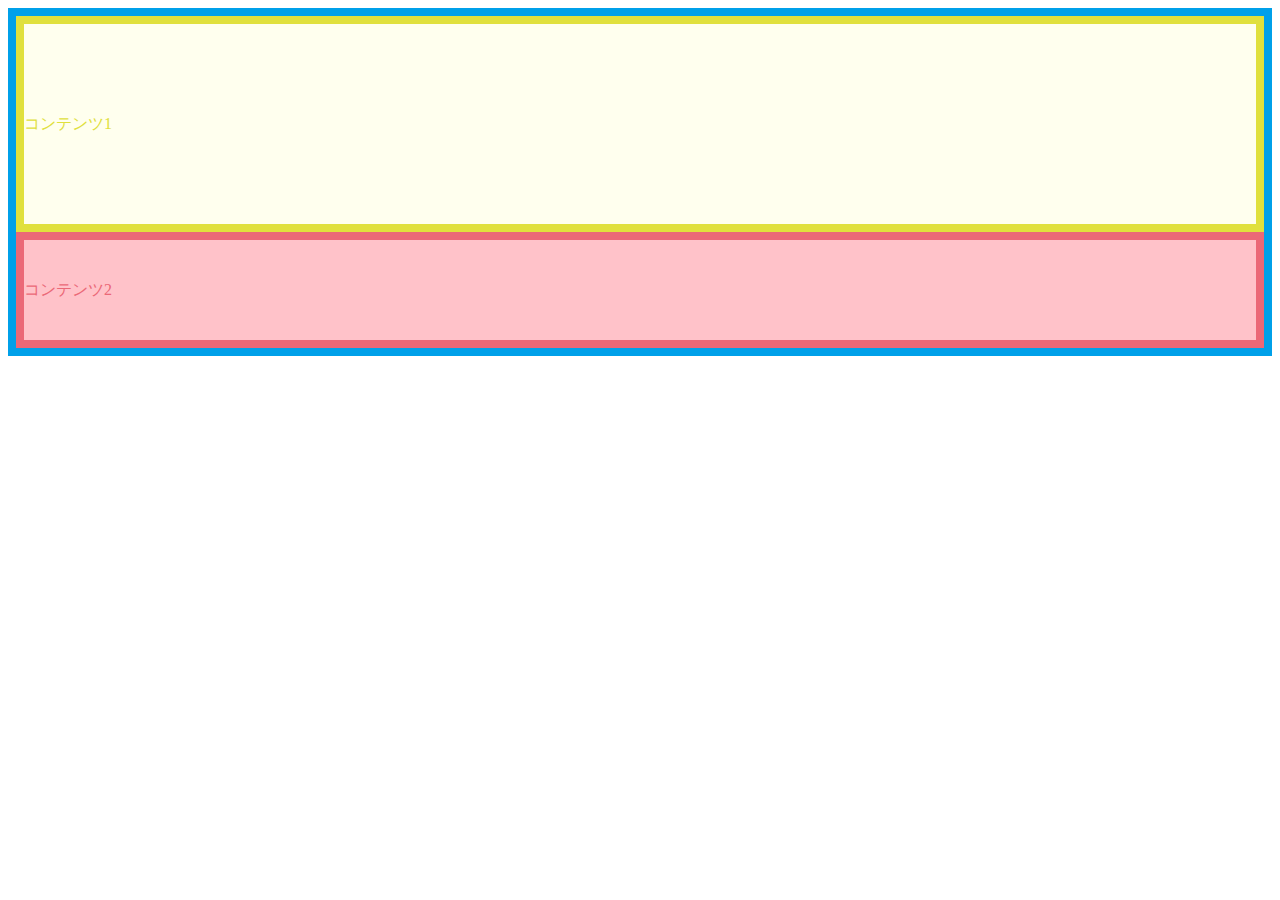
==== kasaneru/index.html @ afe5059f "kasaneru pattern" ====
<!DOCTYPE html>
<html>
<head>
  <title></title>
  <style type="text/css">
  .boxA {
    border: solid 8px #00a0e9;
    background-color: #a0e0fe;
    color: #00a0e9;
  }

  .boxA .box1 {
    border: solid 8px #e0e03d;
    background-color: #ffffee;
    color: #e0e03d;
    line-height: 200px;
  }

  .boxA .box2 {
    border: solid 8px #eb6877;
    background-color: #ffc2c9;
    color: #eb6877;
    line-height: 100px;
  }

  </style>
</head>

<body>
  <div class="boxA">
    <div class="box1">
    コンテンツ1
    </div>

    <div class="box2">
    コンテンツ2
    </div>
  </div>
</body>
</html>
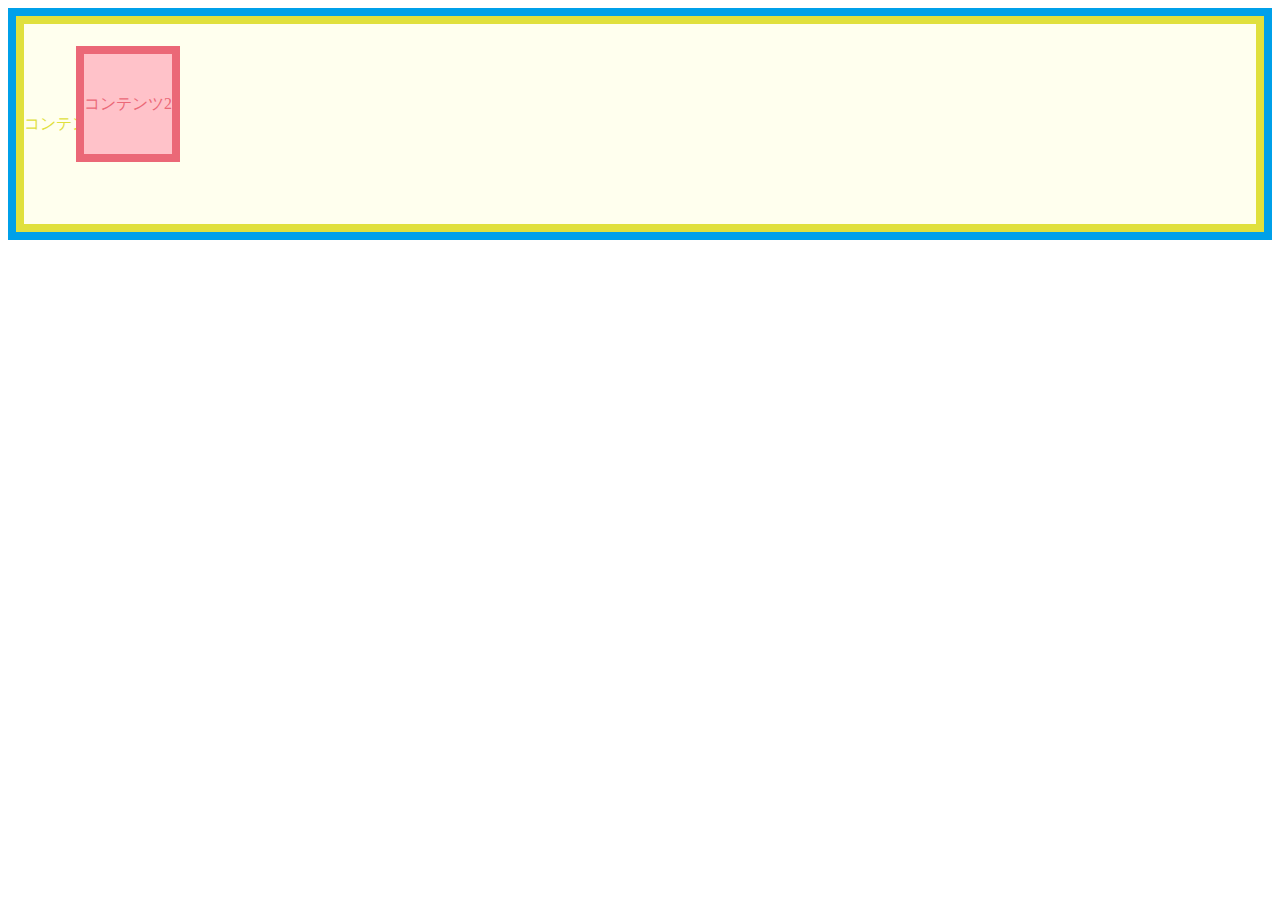
==== commit 769f25fc: "added position relative" ====
--- a/kasaneru/index.html
+++ b/kasaneru/index.html
@@ -23,6 +23,16 @@
     line-height: 100px;
   }
 
+  .boxA {
+    position: relative;
+  }
+
+  .box2 {
+    position: absolute;
+    top: 30px;
+    left: 60px;
+  }
+
   </style>
 </head>
 
